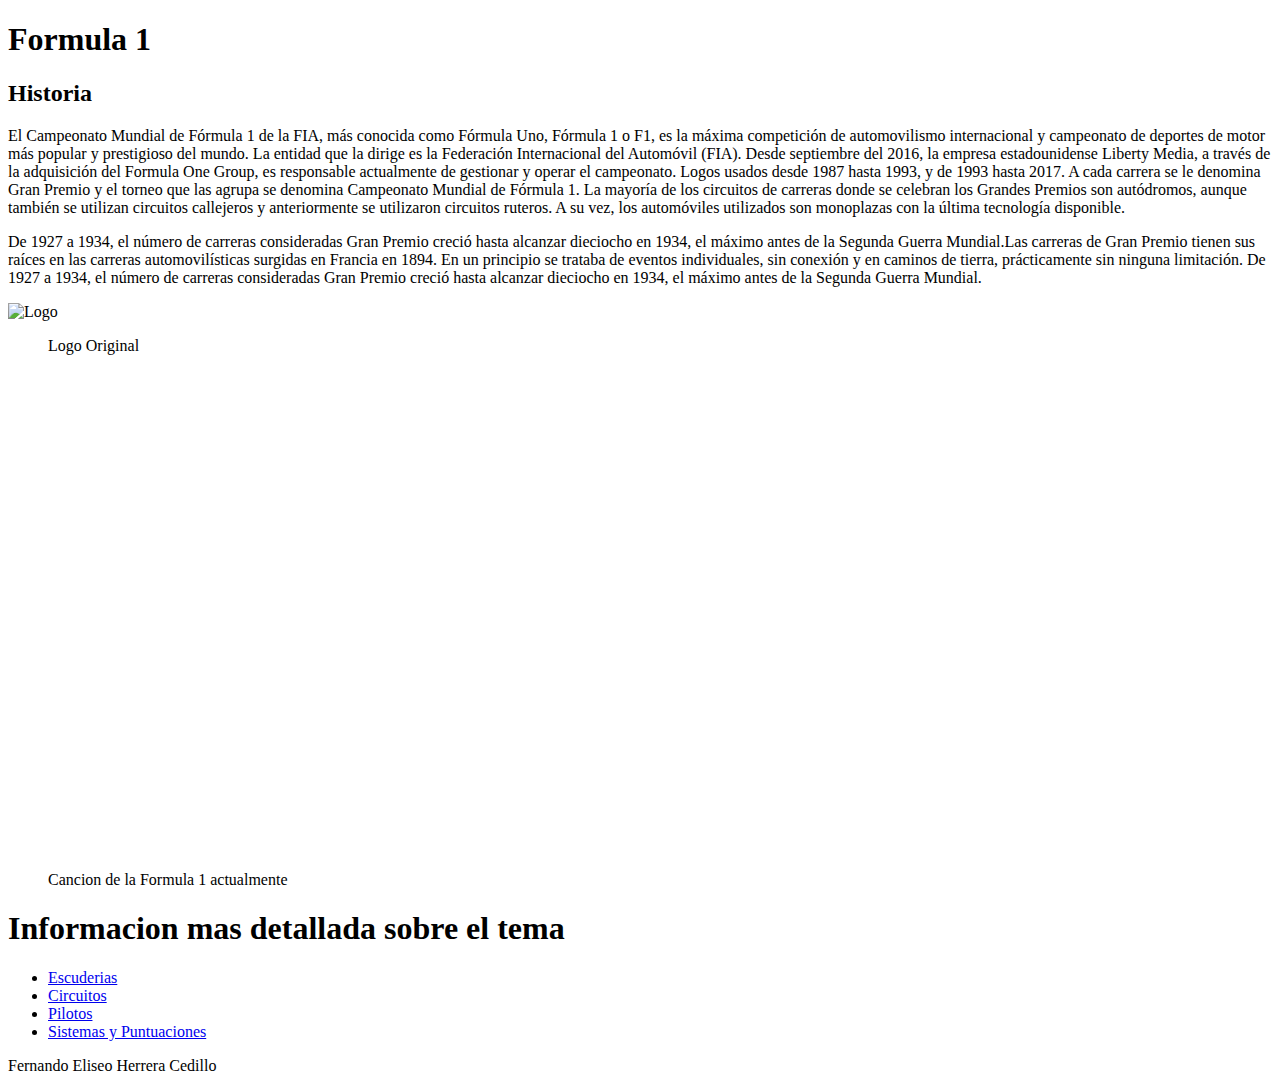
==== Index.html @ f8809f2c "cambio realizado" ====
<!DOCTYPE html>
<html >
<head>
    <meta charset="UTF-8">
    <meta name="viewport" content="width=device-width, initial-scale=1.0">
    <title>Formula 1</title>

</head>
<body>
    <h1>Formula 1</h1>
    <article>
        <h2>Historia</h2>
        <p>El Campeonato Mundial de Fórmula 1 de la FIA, más conocida como Fórmula Uno, Fórmula 1 o F1, es la máxima competición de automovilismo internacional y campeonato de deportes de motor más popular y prestigioso del mundo.​ La entidad que la dirige es la Federación Internacional del Automóvil (FIA). Desde septiembre del 2016, la empresa estadounidense Liberty Media, a través de la adquisición del Formula One Group, es responsable actualmente de gestionar y operar el campeonato. 

            Logos usados desde 1987 hasta 1993, y de 1993 hasta 2017.
            
            A cada carrera se le denomina Gran Premio y el torneo que las agrupa se denomina Campeonato Mundial de Fórmula 1. La mayoría de los circuitos de carreras donde se celebran los Grandes Premios son autódromos, aunque también se utilizan circuitos callejeros y anteriormente se utilizaron circuitos ruteros. A su vez, los automóviles utilizados son monoplazas con la última tecnología disponible.</p>
        <p>De 1927 a 1934, el número de carreras consideradas Gran Premio creció hasta alcanzar dieciocho en 1934, el máximo antes de la Segunda Guerra Mundial.​Las carreras de Gran Premio tienen sus raíces en las carreras automovilísticas surgidas en Francia en 1894. En un principio se trataba de eventos individuales, sin conexión y en caminos de tierra, prácticamente sin ninguna limitación.​ De 1927 a 1934, el número de carreras consideradas Gran Premio creció hasta alcanzar dieciocho en 1934, el máximo antes de la Segunda Guerra Mundial.​</p>    
        <img src="img/descarga.png" alt="Logo">
        <figure>
            <figcaption>
                Logo Original 
            </figcaption>
        </figure>
        <iframe width="853" height="480" src="https://www.youtube.com/embed/20p336BJ8M0" title="Formula 1 Official Theme Song - Brian Tyler" frameborder="0" allow="accelerometer; autoplay; clipboard-write; encrypted-media; gyroscope; picture-in-picture; web-share" allowfullscreen></iframe>
        <figure>
            <figcaption>
                Cancion de la Formula 1 actualmente 
            </figcaption>
    </article>
</body>
<header>
    <h1>Informacion mas detallada sobre el tema</h1>
    <nav> 
        <ul>
            <li><a href="Escuderias.html">Escuderias</a></li>
            <li><a href="Circuitos.html">Circuitos</a></li>
            <li><a href="Pilotos.html">Pilotos</a></li>
            <li><a href="Sistema y Puntuaciones.html">Sistemas y Puntuaciones</a></li>
        </ul>
    </nav>
</header>
</html>
<footer>
    <p>Fernando Eliseo Herrera Cedillo</p>
</footer>
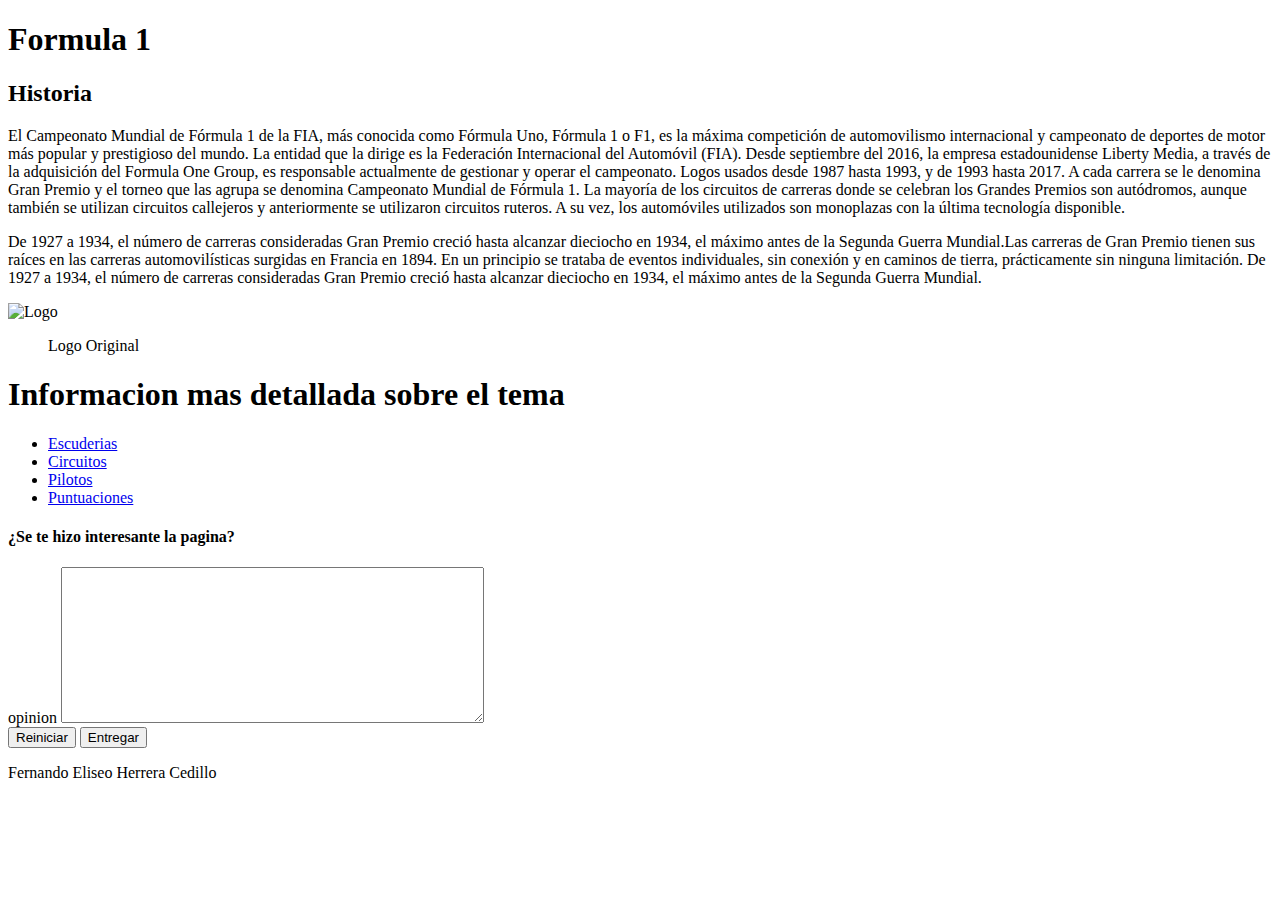
==== commit 61325165: "Trabajo listo" ====
--- a/Index.html
+++ b/Index.html
@@ -21,12 +21,7 @@
             <figcaption>
                 Logo Original 
             </figcaption>
-        </figure>
-        <iframe width="853" height="480" src="https://www.youtube.com/embed/20p336BJ8M0" title="Formula 1 Official Theme Song - Brian Tyler" frameborder="0" allow="accelerometer; autoplay; clipboard-write; encrypted-media; gyroscope; picture-in-picture; web-share" allowfullscreen></iframe>
-        <figure>
-            <figcaption>
-                Cancion de la Formula 1 actualmente 
-            </figcaption>
+        </figure>    
     </article>
 </body>
 <header>
@@ -36,11 +31,23 @@
             <li><a href="Escuderias.html">Escuderias</a></li>
             <li><a href="Circuitos.html">Circuitos</a></li>
             <li><a href="Pilotos.html">Pilotos</a></li>
-            <li><a href="Sistema y Puntuaciones.html">Sistemas y Puntuaciones</a></li>
+            <li><a href="Puntuaciones.html">Puntuaciones</a></li>
         </ul>
     </nav>
 </header>
 </html>
+<form action=" /formulario" method="post">
+        
+    <h4>¿Se te hizo interesante la pagina?</h4>
+    <label for="comentario"> opinion </label>
+    <textarea cols="50" rows="10" id="opinion "></textarea>
+    <br>
+    
+    <button type="reset">Reiniciar</button>
+    <button type="submit">Entregar</button>
+</form>
 <footer>
     <p>Fernando Eliseo Herrera Cedillo</p>
-</footer>+</footer>
+
+
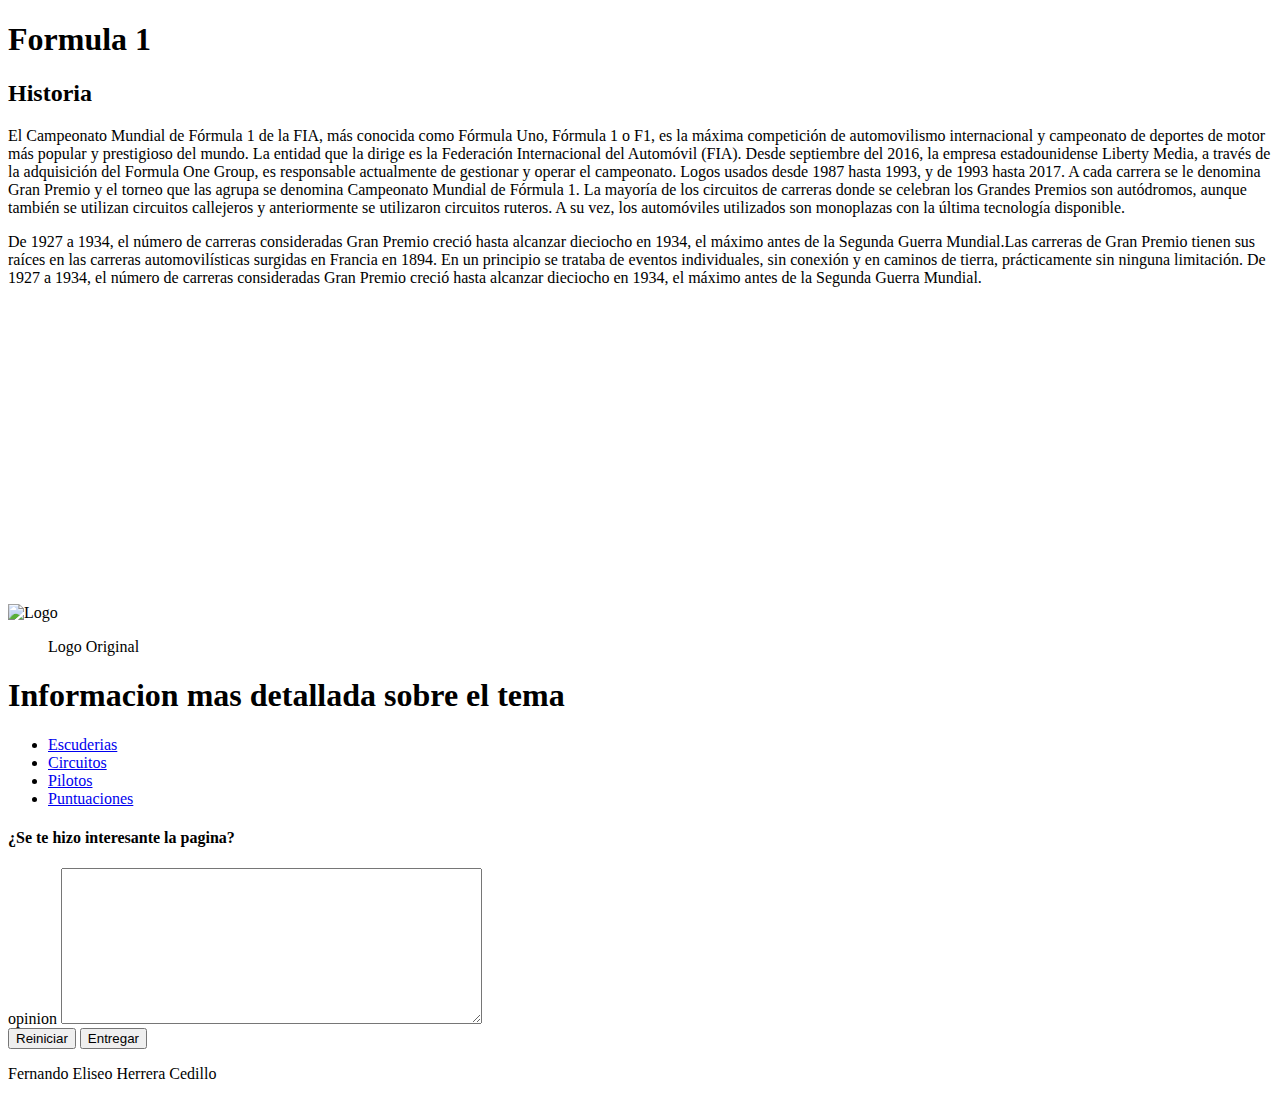
==== commit ce17c433: "Cambio final" ====
--- a/Index.html
+++ b/Index.html
@@ -17,6 +17,7 @@
             A cada carrera se le denomina Gran Premio y el torneo que las agrupa se denomina Campeonato Mundial de Fórmula 1. La mayoría de los circuitos de carreras donde se celebran los Grandes Premios son autódromos, aunque también se utilizan circuitos callejeros y anteriormente se utilizaron circuitos ruteros. A su vez, los automóviles utilizados son monoplazas con la última tecnología disponible.</p>
         <p>De 1927 a 1934, el número de carreras consideradas Gran Premio creció hasta alcanzar dieciocho en 1934, el máximo antes de la Segunda Guerra Mundial.​Las carreras de Gran Premio tienen sus raíces en las carreras automovilísticas surgidas en Francia en 1894. En un principio se trataba de eventos individuales, sin conexión y en caminos de tierra, prácticamente sin ninguna limitación.​ De 1927 a 1934, el número de carreras consideradas Gran Premio creció hasta alcanzar dieciocho en 1934, el máximo antes de la Segunda Guerra Mundial.​</p>    
         <img src="img/descarga.png" alt="Logo">
+        <iframe width="560" height="315" src="https://www.youtube.com/embed/8AYy-BcjRXg?si=YWRPECVbJAn73_vN&amp;start=1" title="YouTube video player" frameborder="0" allow="accelerometer; autoplay; clipboard-write; encrypted-media; gyroscope; picture-in-picture; web-share" allowfullscreen></iframe>
         <figure>
             <figcaption>
                 Logo Original 
